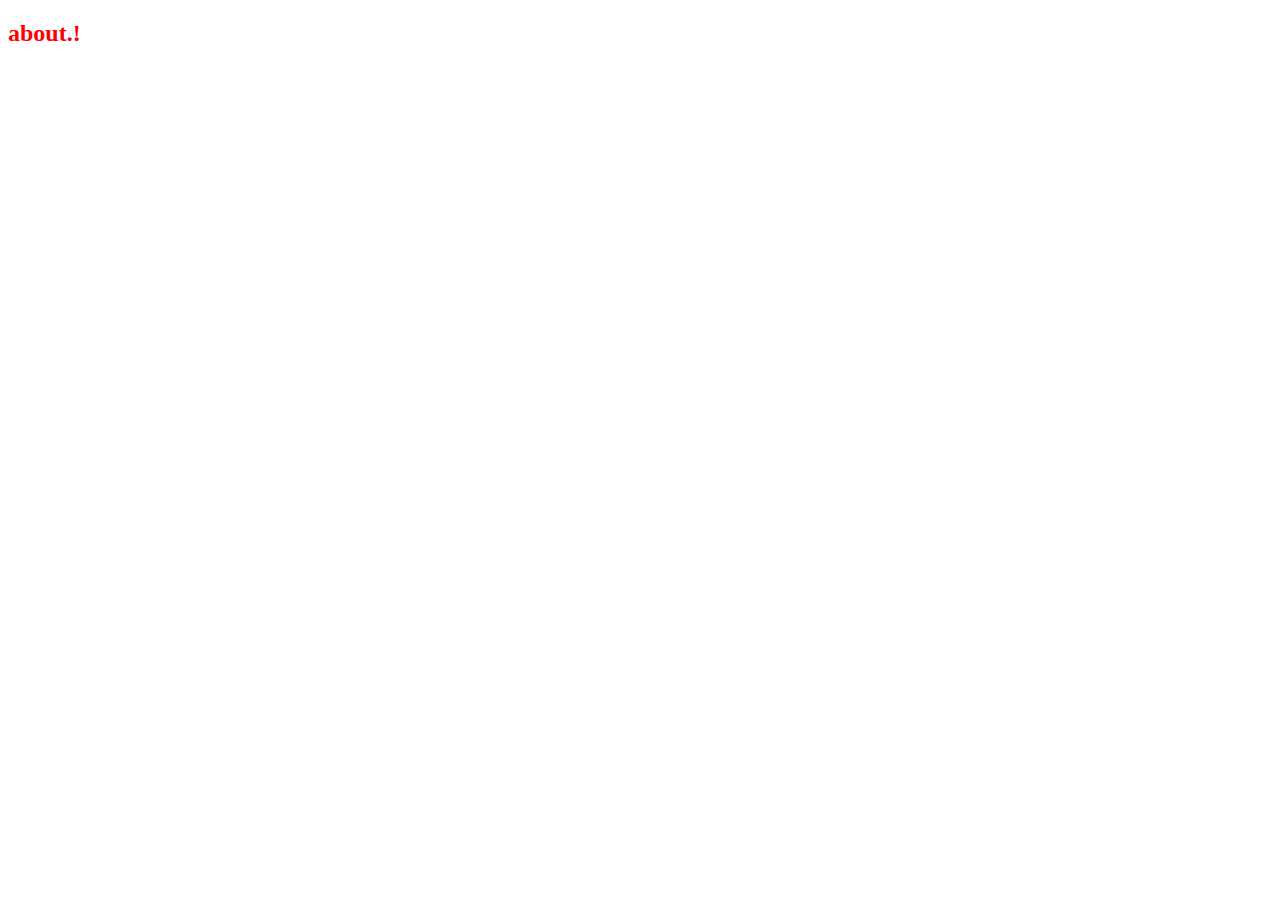
==== about.html @ 6e588ef2 "run" ====
<!DOCTYPE html>
<html lang="en">
<head>
    <meta charset="UTF-8">
    <meta name="viewport" content="width=device-width, initial-scale=1.0">
    <meta http-equiv="X-UA-Compatible" content="ie=edge">
    <title>Document</title>
    <link href="main.css" rel="stylesheet">
</head>
<body>
    <h2>about.!</h2>
</body>
</html>
---- main.css ----
html {
    font-size: 10px;
}

body {
    color: red;
    font-size: 1.6rem;
}


h1 {
    color: green;

}
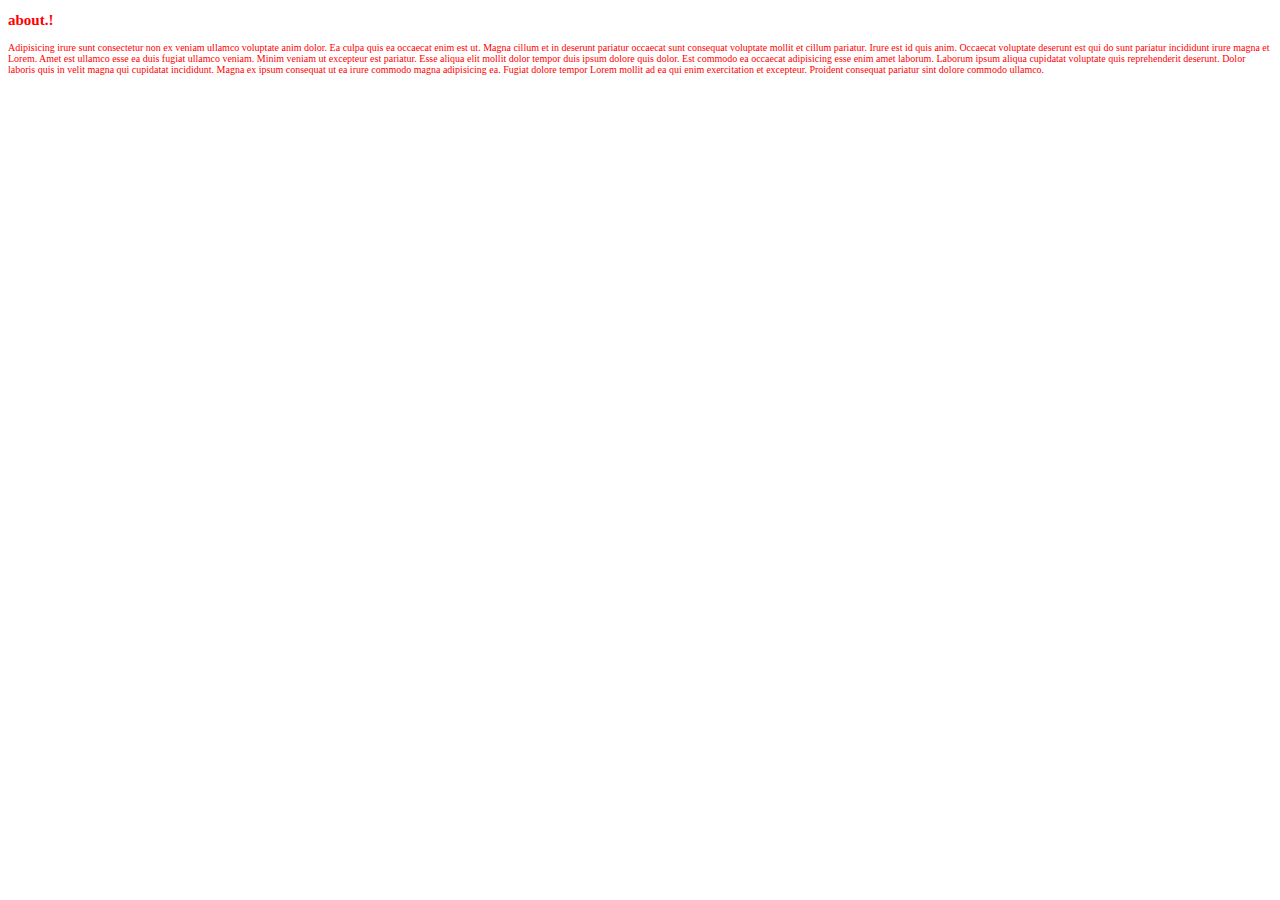
==== commit 7ee3887b: "hop hop" ====
--- a/about.html
+++ b/about.html
@@ -9,5 +9,14 @@
 </head>
 <body>
     <h2>about.!</h2>
+
+    <p>Adipisicing irure sunt consectetur non ex veniam ullamco voluptate anim dolor. Ea culpa quis ea occaecat enim est ut. Magna cillum et in deserunt pariatur occaecat sunt consequat voluptate mollit et cillum pariatur. Irure est id quis anim. Occaecat voluptate deserunt est qui do sunt pariatur incididunt irure magna et Lorem. Amet est ullamco esse ea duis fugiat ullamco veniam.
+
+Minim veniam ut excepteur est pariatur. Esse aliqua elit mollit dolor tempor duis ipsum dolore quis dolor. Est commodo ea occaecat adipisicing esse enim amet laborum. Laborum ipsum aliqua cupidatat voluptate quis reprehenderit deserunt. Dolor laboris quis in velit magna qui cupidatat incididunt.
+
+Magna ex ipsum consequat ut ea irure commodo magna adipisicing ea. Fugiat dolore tempor Lorem mollit ad ea qui enim exercitation et excepteur. Proident consequat pariatur sint dolore commodo ullamco.</p>
+
+
+
 </body>
 </html>--- a/main.css
+++ b/main.css
@@ -4,12 +4,15 @@
 
 body {
     color: red;
-    font-size: 1.6rem;
+    font-size: 1rem;
 }
 
 
 h1 {
-    color: green;
+    color: blue;
 
 }
+p {
+    backgorund: black;
+}
 
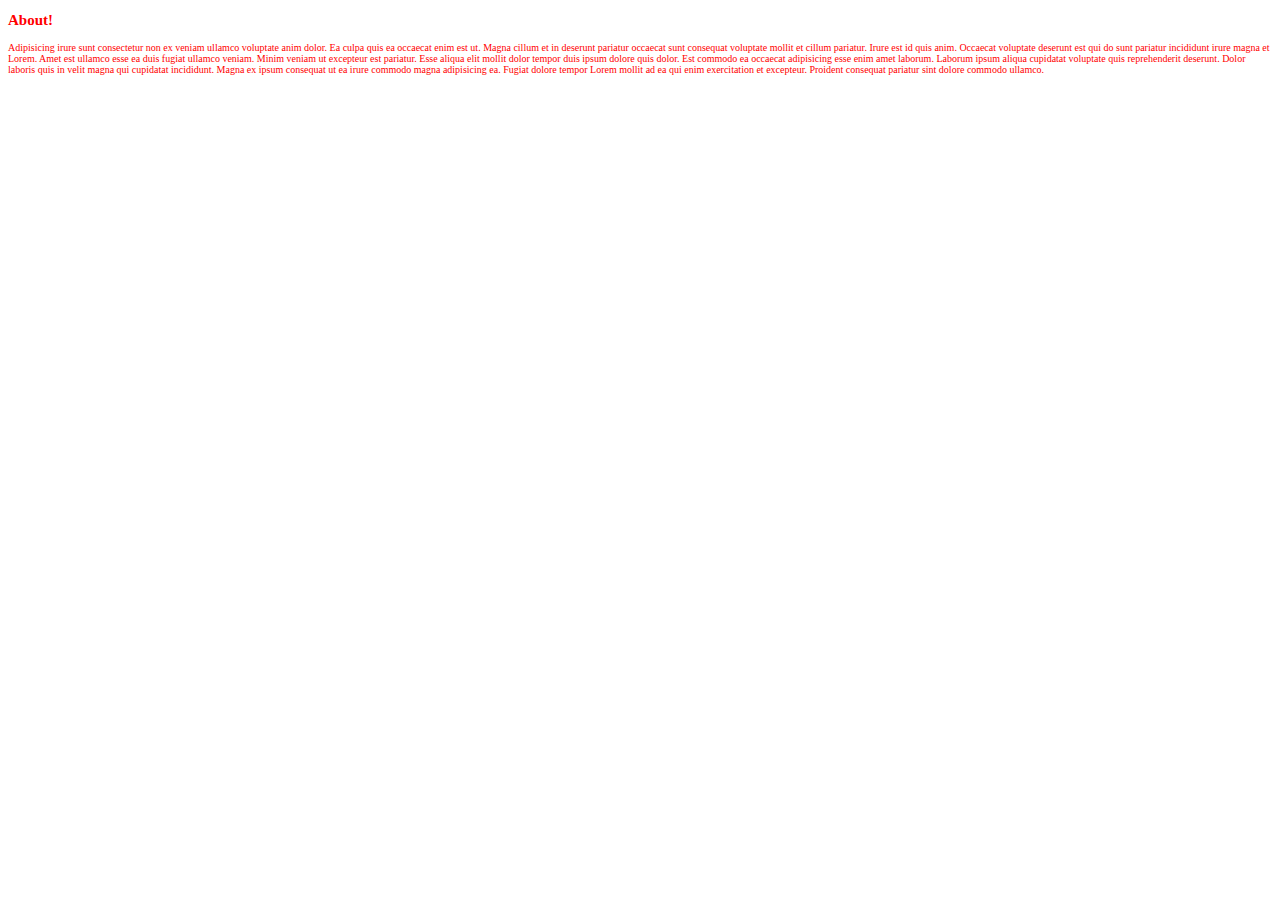
==== commit d4d696a3: "\#1" ====
--- a/about.html
+++ b/about.html
@@ -8,7 +8,7 @@
     <link href="main.css" rel="stylesheet">
 </head>
 <body>
-    <h2>about.!</h2>
+    <h2>About!</h2>
 
     <p>Adipisicing irure sunt consectetur non ex veniam ullamco voluptate anim dolor. Ea culpa quis ea occaecat enim est ut. Magna cillum et in deserunt pariatur occaecat sunt consequat voluptate mollit et cillum pariatur. Irure est id quis anim. Occaecat voluptate deserunt est qui do sunt pariatur incididunt irure magna et Lorem. Amet est ullamco esse ea duis fugiat ullamco veniam.
 
--- a/main.css
+++ b/main.css
@@ -13,6 +13,6 @@
 
 }
 p {
-    backgorund: black;
+    display: fixed;
 }
 
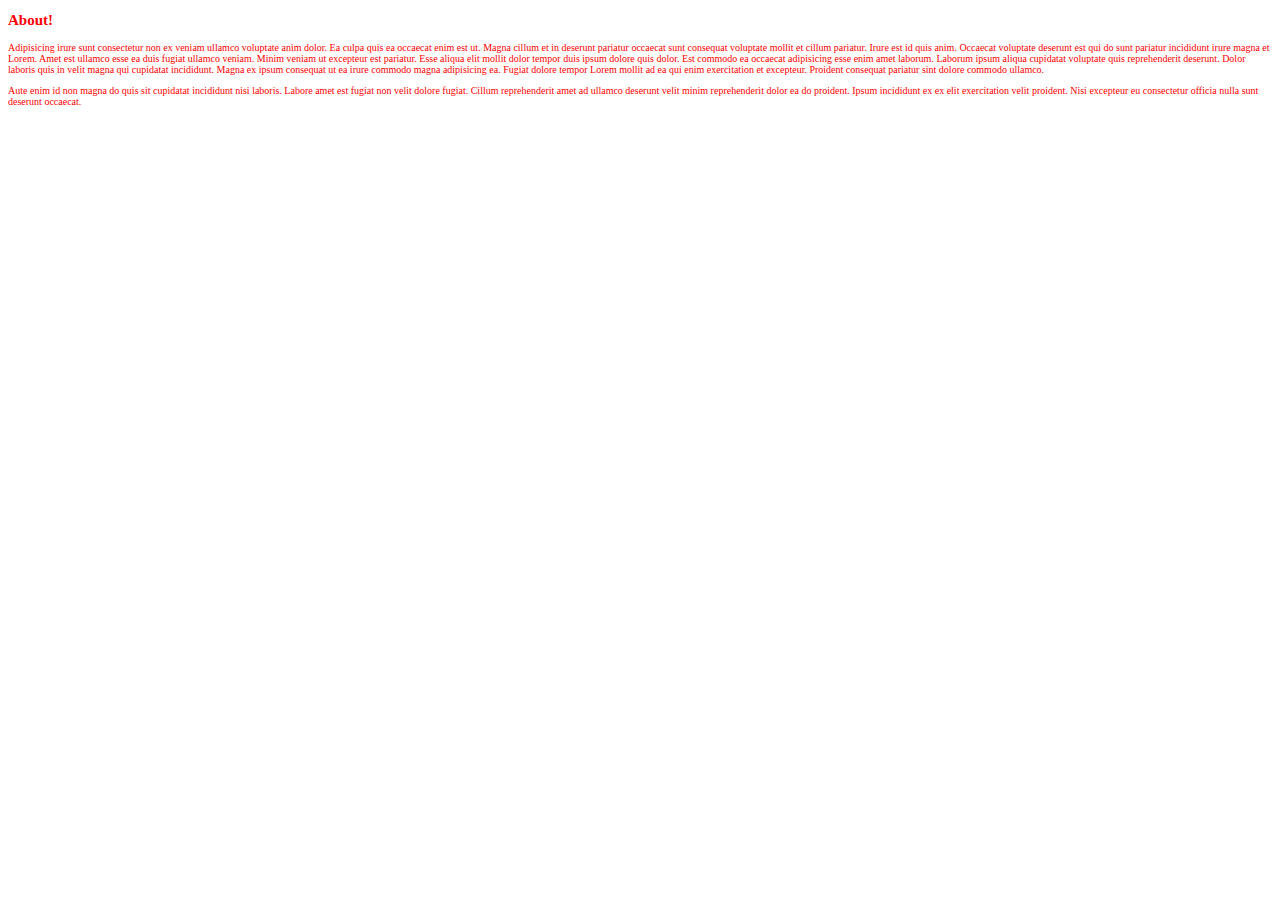
==== commit cbdebb60: "about" ====
--- a/about.html
+++ b/about.html
@@ -15,7 +15,7 @@
 Minim veniam ut excepteur est pariatur. Esse aliqua elit mollit dolor tempor duis ipsum dolore quis dolor. Est commodo ea occaecat adipisicing esse enim amet laborum. Laborum ipsum aliqua cupidatat voluptate quis reprehenderit deserunt. Dolor laboris quis in velit magna qui cupidatat incididunt.
 
 Magna ex ipsum consequat ut ea irure commodo magna adipisicing ea. Fugiat dolore tempor Lorem mollit ad ea qui enim exercitation et excepteur. Proident consequat pariatur sint dolore commodo ullamco.</p>
-
+<p>Aute enim id non magna do quis sit cupidatat incididunt nisi laboris. Labore amet est fugiat non velit dolore fugiat. Cillum reprehenderit amet ad ullamco deserunt velit minim reprehenderit dolor ea do proident. Ipsum incididunt ex ex elit exercitation velit proident. Nisi excepteur eu consectetur officia nulla sunt deserunt occaecat.</p>
 
 
 </body>
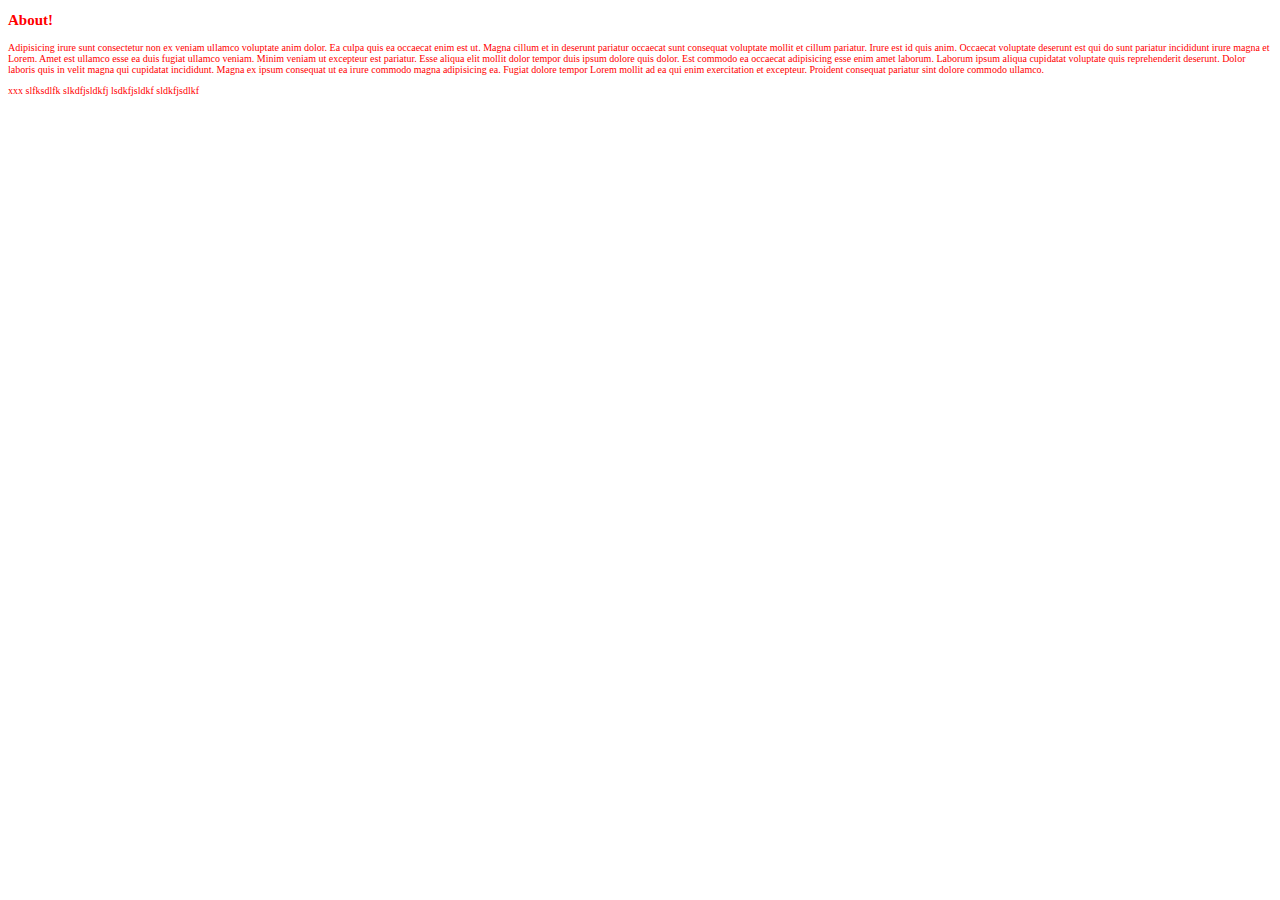
==== commit d91b6364: "u2 about" ====
--- a/about.html
+++ b/about.html
@@ -15,7 +15,10 @@
 Minim veniam ut excepteur est pariatur. Esse aliqua elit mollit dolor tempor duis ipsum dolore quis dolor. Est commodo ea occaecat adipisicing esse enim amet laborum. Laborum ipsum aliqua cupidatat voluptate quis reprehenderit deserunt. Dolor laboris quis in velit magna qui cupidatat incididunt.
 
 Magna ex ipsum consequat ut ea irure commodo magna adipisicing ea. Fugiat dolore tempor Lorem mollit ad ea qui enim exercitation et excepteur. Proident consequat pariatur sint dolore commodo ullamco.</p>
-<p>Aute enim id non magna do quis sit cupidatat incididunt nisi laboris. Labore amet est fugiat non velit dolore fugiat. Cillum reprehenderit amet ad ullamco deserunt velit minim reprehenderit dolor ea do proident. Ipsum incididunt ex ex elit exercitation velit proident. Nisi excepteur eu consectetur officia nulla sunt deserunt occaecat.</p>
+<p>
+    xxx
+    slfksdlfk slkdfjsldkfj lsdkfjsldkf sldkfjsdlkf
+</p>
 
 
 </body>
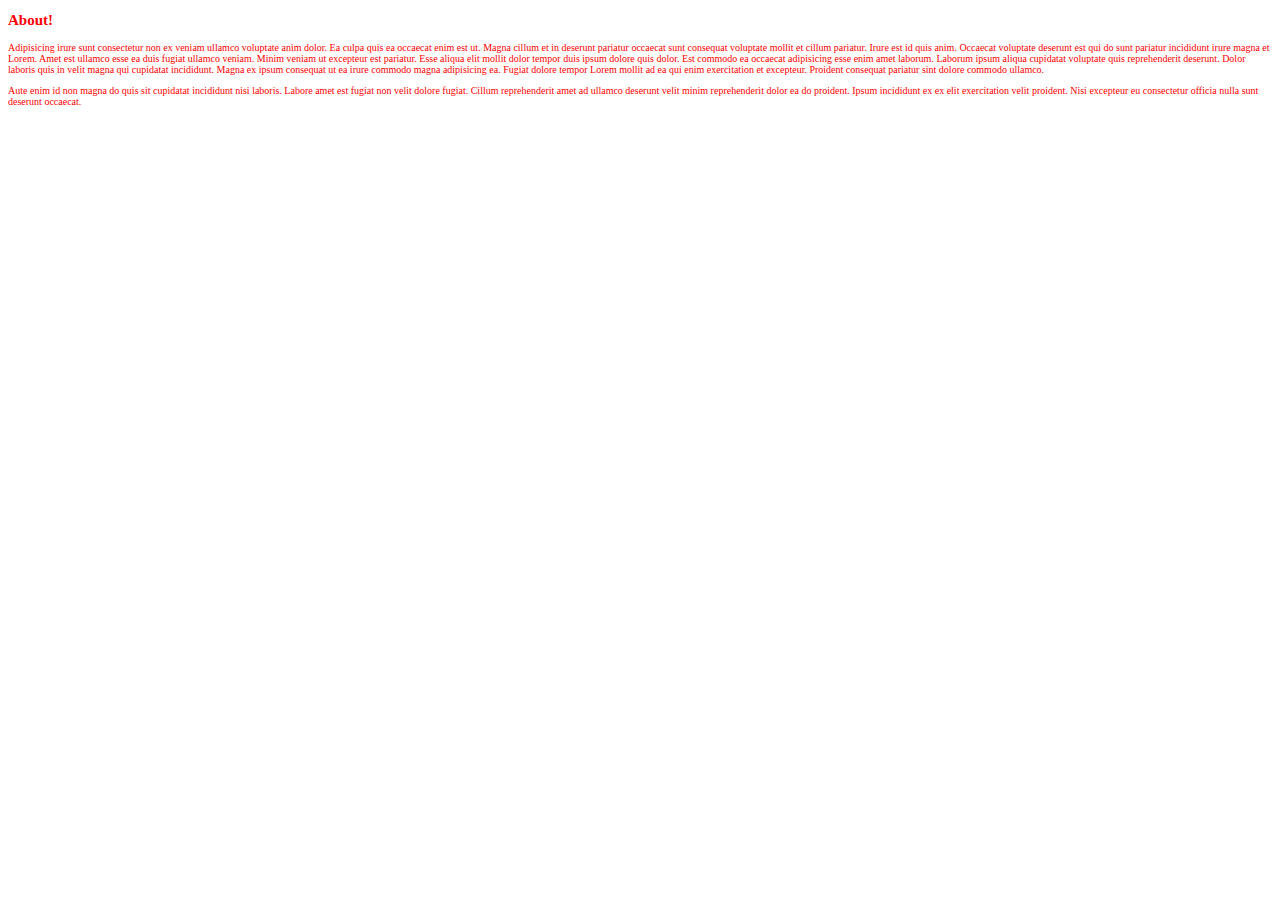
==== commit 5bb9c28c: "Merge branch 'dev' of github.com:victor8titov/test into dev" ====
--- a/about.html
+++ b/about.html
@@ -15,10 +15,7 @@
 Minim veniam ut excepteur est pariatur. Esse aliqua elit mollit dolor tempor duis ipsum dolore quis dolor. Est commodo ea occaecat adipisicing esse enim amet laborum. Laborum ipsum aliqua cupidatat voluptate quis reprehenderit deserunt. Dolor laboris quis in velit magna qui cupidatat incididunt.
 
 Magna ex ipsum consequat ut ea irure commodo magna adipisicing ea. Fugiat dolore tempor Lorem mollit ad ea qui enim exercitation et excepteur. Proident consequat pariatur sint dolore commodo ullamco.</p>
-<p>
-    xxx
-    slfksdlfk slkdfjsldkfj lsdkfjsldkf sldkfjsdlkf
-</p>
+<p>Aute enim id non magna do quis sit cupidatat incididunt nisi laboris. Labore amet est fugiat non velit dolore fugiat. Cillum reprehenderit amet ad ullamco deserunt velit minim reprehenderit dolor ea do proident. Ipsum incididunt ex ex elit exercitation velit proident. Nisi excepteur eu consectetur officia nulla sunt deserunt occaecat.</p>
 
 
 </body>
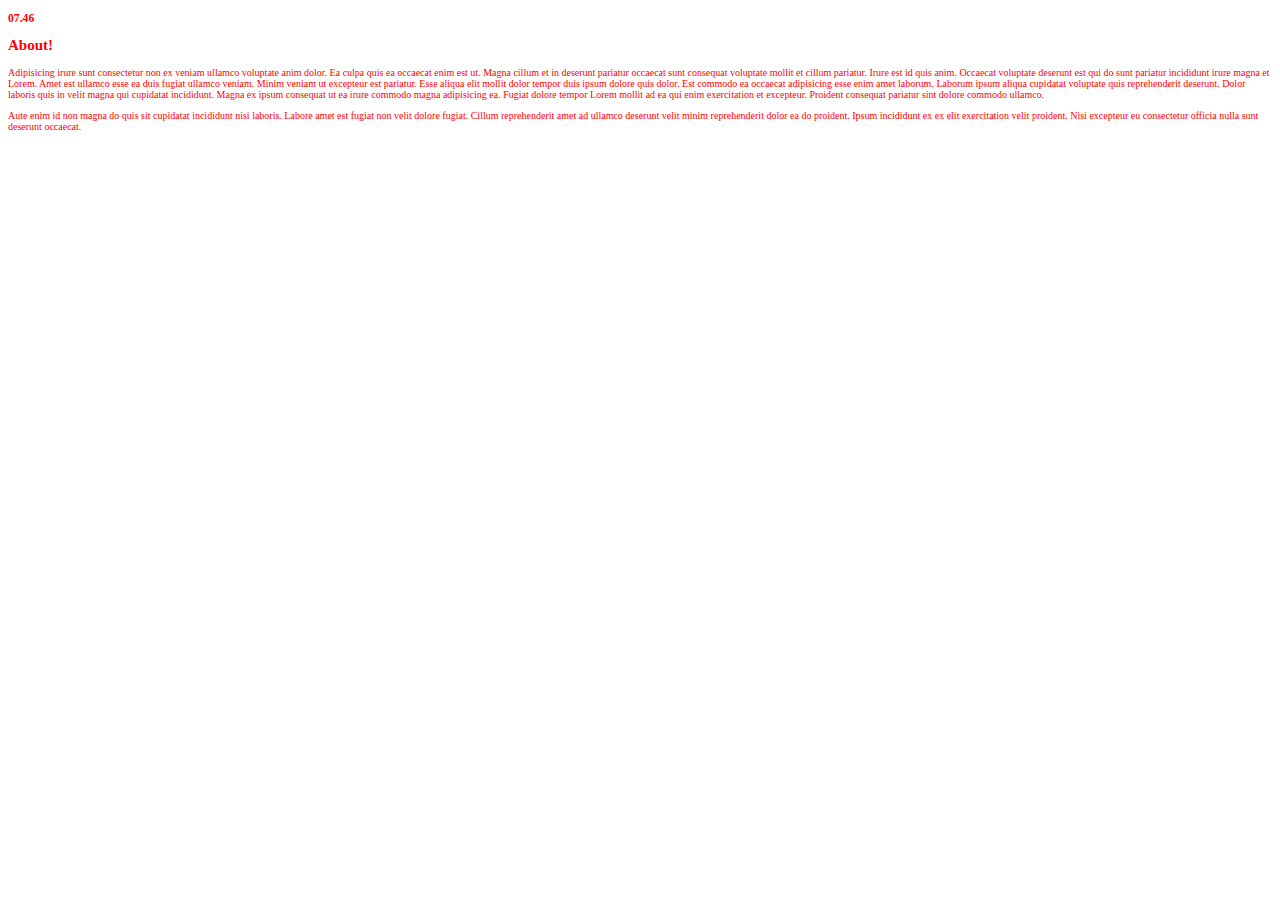
==== commit 7b8e3258: "u1 about profit" ====
--- a/about.html
+++ b/about.html
@@ -8,6 +8,7 @@
     <link href="main.css" rel="stylesheet">
 </head>
 <body>
+    <h3>07.46</h3>
     <h2>About!</h2>
 
     <p>Adipisicing irure sunt consectetur non ex veniam ullamco voluptate anim dolor. Ea culpa quis ea occaecat enim est ut. Magna cillum et in deserunt pariatur occaecat sunt consequat voluptate mollit et cillum pariatur. Irure est id quis anim. Occaecat voluptate deserunt est qui do sunt pariatur incididunt irure magna et Lorem. Amet est ullamco esse ea duis fugiat ullamco veniam.
